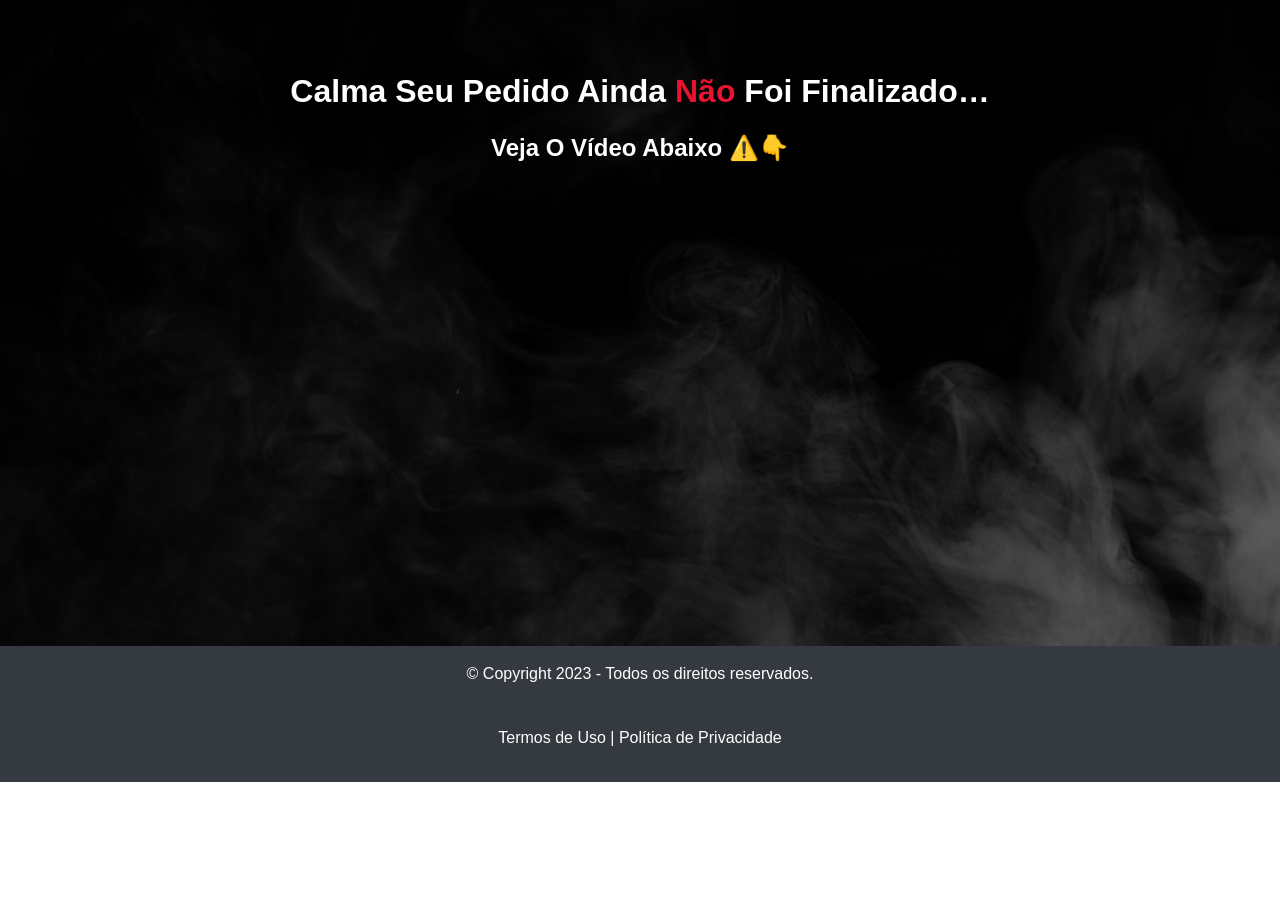
==== index.html @ a7dfa2eb "Add files via upload" ====
<!DOCTYPE html>
<html lang="pt-br">
  <head>
    

    
    <meta charset="utf-8">
    <meta name="viewport" content="width=device-width, initial-scale=1, shrink-to-fit=no">

    <link rel="stylesheet" href="https://stackpath.bootstrapcdn.com/bootstrap/4.1.3/css/bootstrap.min.css" integrity="sha384-MCw98/SFnGE8fJT3GXwEOngsV7Zt27NXFoaoApmYm81iuXoPkFOJwJ8ERdknLPMO" crossorigin="anonymous">

    <link rel="preconnect" href="https://fonts.googleapis.com">
    <link rel="preconnect" href="https://fonts.gstatic.com" crossorigin>
    <link href="https://fonts.googleapis.com/css2?family=Cabin:ital,wght@0,400;0,500;0,600;0,700;1,400;1,500;1,600;1,700&family=Dosis:wght@200;300;400;500;600;700;800&family=Oswald:wght@200;300;400;500;600;700&family=Signika:wght@300;400;500;600;700&display=swap" rel="stylesheet">

    <link rel="stylesheet" href="./assets/css/com.css">

    <!-- Título da Página -->
    <title>Roberta Sanches - Alquimia Do Prazer</title>
    
    <style type="text/css">
      header {
        color: white;
        background-image: url("assets/img/c-section-bg2.png");
        background-color: rgba(0, 0, 0, 0.6);
        background-position: center;
        background-size: cover;
        background-attachment: fixed;
        background-blend-mode: darken;
      }
    </style>
    
<!-- Meta Pixel Code -->

<!-- End Meta Pixel Code -->

    <meta name="googlebot" value="noindex,nofollow">
<meta name="robots" value="noindex,nofollow">


    <header class="py-4">
      <div class="container">
        <div class="row justify-content-center">
          <div class="col-lg-8 text-center">
                  


            <!-- Imagem Ultrasecreto -->
            <img class="img-fluid" src="">

              <br/>

            <!-- Headline -->
            <h2 class="my-4"><b>Calma Seu Pedido Ainda <span style="color:#E71331;font-size:32px">Não</span> Foi Finalizado…</b></h3>

            <h4 class="my-4"><b>Veja O Vídeo Abaixo ⚠️👇</span></b></h6>


            <!-- VSL -->
            <div style="position:relative;padding-top:56.25%;"><iframe id="panda-bab47ccf-43c5-4722-82a5-b5a6b5910855" src="https://player-vz-c2c1de89-880.tv.pandavideo.com.br/embed/?v=bab47ccf-43c5-4722-82a5-b5a6b5910855&startTime=0" style="border:none;position:absolute;top:0;left:0;" allow="accelerometer;gyroscope;autoplay;encrypted-media;picture-in-picture" allowfullscreen=true width="100%" height="100%"></iframe></div>

            <br/>

            <!-- Botão 1 -->
            <div id="cta1" class="mt-4 d-none"> 
              <a href="https://go.perfectpay.com.br/PPU38CL7K9T" class="a-btn" style="text-decoration: none;">
                <span class="span-btn">QUERO TER MEU ACESSO AO ALQUIMIA DO PRAZER HOJE!</span>
                <span class="span-btn2">(atenção: oportunidade única)</span>
              </a>
            </div>
          </div>
        </div>
      </div>
    </header>


<footer class="bg-dark py-3 text-center">
      <div class="text-white"><a class="text-white">© Copyright 2023 - Todos os direitos reservados. 
              <br/>
              <br/>
              

    <footer class="bg-dark py-3 text-center">
      <div class="text-white"><a href="termos.html" class="text-white">Termos de Uso</a> | <a href="privacidade.html" class="text-white">Política de Privacidade</a></div>
    </footer>

    <script type="text/javascript">
      setTimeout(() => {document.getElementById("cta1").classList.remove("d-none"); document.getElementById("cta2").classList.remove("d-none")}, 1465); // temporização da Call to Action (em milissegundos)
    </script>

    <script src="https://code.jquery.com/jquery-3.3.1.slim.min.js" integrity="sha384-q8i/X+965DzO0rT7abK41JStQIAqVgRVzpbzo5smXKp4YfRvH+8abtTE1Pi6jizo" crossorigin="anonymous"></script>
    <script src="https://cdnjs.cloudflare.com/ajax/libs/popper.js/1.14.3/umd/popper.min.js" integrity="sha384-ZMP7rVo3mIykV+2+9J3UJ46jBk0WLaUAdn689aCwoqbBJiSnjAK/l8WvCWPIPm49" crossorigin="anonymous"></script>
    <script src="https://stackpath.bootstrapcdn.com/bootstrap/4.1.3/js/bootstrap.min.js" integrity="sha384-ChfqqxuZUCnJSK3+MXmPNIyE6ZbWh2IMqE241rYiqJxyMiZ6OW/JmZQ5stwEULTy" crossorigin="anonymous"></script>
        <script src="./assets/js/com.js"></script>

    <script>
    document.addEventListener("contextmenu", function (e){
        e.preventDefault();
    }, false);
    </script>

  </body>
</html>
---- assets/css/com.css ----
@media (max-width: 768px) {
  .video-player {
    width: 100%;
    background: 0 0;
  }
  .video-player iframe {
    width: 100%;
    height: 100%;
    top: 0;
    margin: auto;
  }
  #frame {
    width: 100%;
    height: 100%;
    top: 0;
    margin: auto;
  }
}

* {
  font-family: helvetica, arial, sans-serif;
}

body {
  font-size: 16px;
}

.fb-comments {
  border: 1px solid #e9ebee;
  border-radius: 3px;
  padding: 0 15px;
  padding-bottom: 15px;
  margin: auto;
  position: relative;
  color: #4267b2;
}

.fb-comments-header {
  padding: 15px 0;
  border-bottom: 1px solid #e9ebee;
}

.fb-comments-header span {
  color: #000;
  font-weight: 700;
  font-size: 0.9em;
}

.fb-comments-comment {
  border: none;
  padding: 0;
  margin: 10px 0;
  width: 100%;
}

.fb-comments-reply-wrapper {
  margin-left: 60px;
  border-left: 1px dotted #e9ebee;
  padding-left: 5px;
}

tr,
td {
  border: none;
  margin: 0;
}

td {
  padding: 2.5px;
}

tr {
  padding: 2.5px 0;
}

.fb-comments-comment-img {
  vertical-align: top;
  width: 48px;
  padding-right: 5px;
}

.fb-comments-comment-img img {
  max-width: 48px;
  border-radius: 25px;
}

.fb-comments-comment-name {
  font-size: 0.85em;
}

.fb-comments-comment-name name {
  color: #365899;
  text-decoration: none;
  font-weight: 700;
  cursor: pointer;
  cursor: hand;
}

.fb-comments-comment-name name:hover {
  text-decoration: underline;
}

.fb-comments-comment-name occupation {
  color: #90949c;
}

.fb-comments-comment-text {
  font-size: 0.9em;
  color: #000;
  border-radius: 21px;
  background-color: #eaebef;
  padding: 10px 20px;
}

.fb-comments-comment-actions like,
.fb-comments-comment-actions reply {
  font-size: 0.75em;
  color: #4267b2;
  text-decoration: none;
  cursor: pointer;
  cursor: hand;
}

.fb-comments-comment-actions like.liked {
  color: #90949c;
}

.fb-comments-comment-actions like:hover,
.fb-comments-comment-actions reply:hover {
  text-decoration: underline;
}

.fb-comments-comment-actions likes {
  font-size: 13px;
  background: url(https://cloudcode.site/likes.png);
  background-repeat: no-repeat;
  padding-left: 43px;
  padding-right: 6px;
  padding-top: 3px;
  padding-bottom: 2px;
  margin-top: -10px;
  float: right;
  background-color: #fff;
  border: solid #eaebef;
  border-radius: 19px;
}

.fb-comments-comment-actions date {
  font-size: 0.75em;
  color: #90949c;
  text-decoration: none;
  cursor: pointer;
  cursor: hand;
}

.fb-comments-comment-actions date:hover {
  text-decoration: underline;
}

.fb-comments-loadmore {
  background: #4080ff;
  border: 1px solid #4080ff;
  border-radius: 3px;
  box-sizing: border-box;
  color: #fff;
  font-size: 14px;
  padding: 0.875em;
  text-shadow: none;
  width: 100%;
  font-weight: 700;
  cursor: hand;
  cursor: pointer;
}

.fb-reply-input {
  border: 1px solid lightgrey;
  border-radius: 3px;
  width: 100%;
  padding: 5px 7.5px;
  font-size: 0.75em;
  color: #000;
  outline: none;
}

.fb-reply-input:hover,
.fb-reply-button:hover {
  outline: none;
}

.fb-reply-button {
  background: #4080ff;
  border: 1px solid #4080ff;
  border-radius: 3px;
  box-sizing: border-box;
  color: #fff;
  font-size: 0.75em;
  padding: 5px 7.5px;
  text-shadow: none;
  width: 100%;
  font-weight: 700;
  cursor: hand;
  cursor: pointer;
  outline: none;
}

.bbtn {
  width: 100%;
  max-width: 449px;
}

@media (max-width: 768px) {
  .video-player {
    margin-top: 0 !important;
  }
}

.a-btn {
      text-decoration: none;
      -webkit-font-smoothing: antialiased;
      margin: 0;
      border: 0; 
      font: inherit; 
      vertical-align: baseline;
      color: #2e82bc; 
      outline: 0; 
      line-height: 1; 
      text-align: center; 
      position:relative!important; display: inline-block!important;
      border-style: solid; 
      width: 100%; padding-left: 0!important; padding-right: 0!important; 
      margin-bottom: 10px; 
      padding: 22px 44px; border-color: #f11010; border-width: 0px; 
      border-radius: 6px; 
      background: linear-gradient(to bottom, #973220 0%, #f11010 100%); 
      box-shadow: 0px 1px 1px 0px rgba(0,0,0,0.5); 
      text-decoration: none!important;
      
    }

    .span-btn {
      text-decoration: none;
      -webkit-font-smoothing: antialiased; 
      text-align: center;
      margin: 0; 
      border: 0; 
      font: inherit;
      vertical-align: baseline;
      display: block; 
      position: relative; 
      z-index: 1; 
      padding: 0 15px; 
      white-space: normal; 
      font-size: 25px;
      color: #ffffff; 
      font-family: Oswald; 
      font-weight: bold; 
      text-shadow: #000000 0px 1px 0px;
      text-decoration: none;
    }
    .span-btn2 {
      -webkit-font-smoothing: antialiased; 
      text-align: center;
      padding: 0; border: 0;
      font: inherit; 
      vertical-align: baseline; 
      display: block; 
      position: relative;
      z-index: 1; 
      margin: .2em 0 -.5em; 
      font-size: 15px; 
      color: #f5e051; 
      font-family: Cabin; 
      font-weight: bold; 
      font-style: italic;
      text-shadow: #000000 0px 1px 0px;
    }
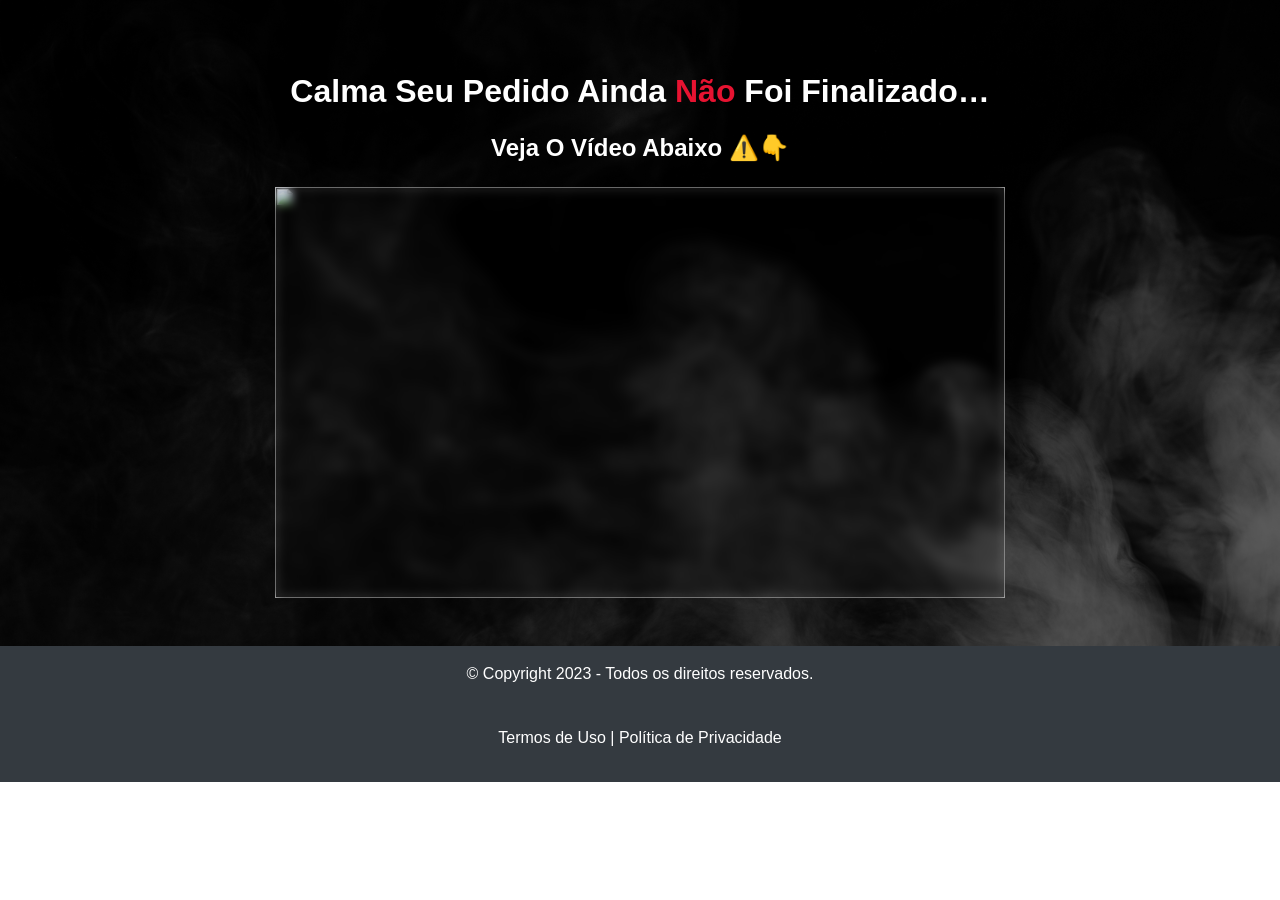
==== commit 982ce8ea: "Update index.html" ====
--- a/index.html
+++ b/index.html
@@ -2,7 +2,14 @@
 <html lang="pt-br">
   <head>
     
-
+<link rel="preload" href="https://scripts.converteai.net/5eb27a0a-0610-4876-b342-d92e8332381b/players/63dd1030f9a95800097903ff/player.js" as="script">
+<link rel="preload" href="https://cdn.converteai.net/lib/js/smartplayer/v1/smartplayer.min.js" as="script">
+<link rel="preload" href="https://images.converteai.net/5eb27a0a-0610-4876-b342-d92e8332381b/players/63dd1030f9a95800097903ff/thumbnail.jpg" as="image">
+<link rel="preload" href="https://cdn.converteai.net/5eb27a0a-0610-4876-b342-d92e8332381b/63dd102cf9a95800097903fe/playlist.m3u8" as="fetch">
+<link rel="dns-prefetch" href="https://cdn.converteai.net">
+<link rel="dns-prefetch" href="https://scripts.converteai.net">
+<link rel="dns-prefetch" href="https://images.converteai.net">
+<link rel="dns-prefetch" href="https://api.vturb.com.br">
     
     <meta charset="utf-8">
     <meta name="viewport" content="width=device-width, initial-scale=1, shrink-to-fit=no">
@@ -57,13 +64,13 @@
 
 
             <!-- VSL -->
-            <div style="position:relative;padding-top:56.25%;"><iframe id="panda-bab47ccf-43c5-4722-82a5-b5a6b5910855" src="https://player-vz-c2c1de89-880.tv.pandavideo.com.br/embed/?v=bab47ccf-43c5-4722-82a5-b5a6b5910855&startTime=0" style="border:none;position:absolute;top:0;left:0;" allow="accelerometer;gyroscope;autoplay;encrypted-media;picture-in-picture" allowfullscreen=true width="100%" height="100%"></iframe></div>
+            <div id="vid_63dd1030f9a95800097903ff" style="position:relative;width:100%;padding: 56.25% 0 0;"><img id="thumb_63dd1030f9a95800097903ff" src="https://images.converteai.net/5eb27a0a-0610-4876-b342-d92e8332381b/players/63dd1030f9a95800097903ff/thumbnail.jpg" style="position:absolute;top:0;left:0;width:100%;height:100%;object-fit:cover;display:block;"><div id="backdrop_63dd1030f9a95800097903ff" style="position:absolute;top:0;width:100%;height:100%;-webkit-backdrop-filter:blur(5px);backdrop-filter:blur(5px);"></div></div><script type="text/javascript" id="scr_63dd1030f9a95800097903ff">var s=document.createElement("script");s.src="https://scripts.converteai.net/5eb27a0a-0610-4876-b342-d92e8332381b/players/63dd1030f9a95800097903ff/player.js",s.async=!0,document.head.appendChild(s);</script>
 
             <br/>
 
             <!-- Botão 1 -->
             <div id="cta1" class="mt-4 d-none"> 
-              <a href="https://go.perfectpay.com.br/PPU38CL7K9T" class="a-btn" style="text-decoration: none;">
+              <a href="https://go.perfectpay.com.br/PPU38CLJ6E4" class="a-btn" style="text-decoration: none;">
                 <span class="span-btn">QUERO TER MEU ACESSO AO ALQUIMIA DO PRAZER HOJE!</span>
                 <span class="span-btn2">(atenção: oportunidade única)</span>
               </a>
